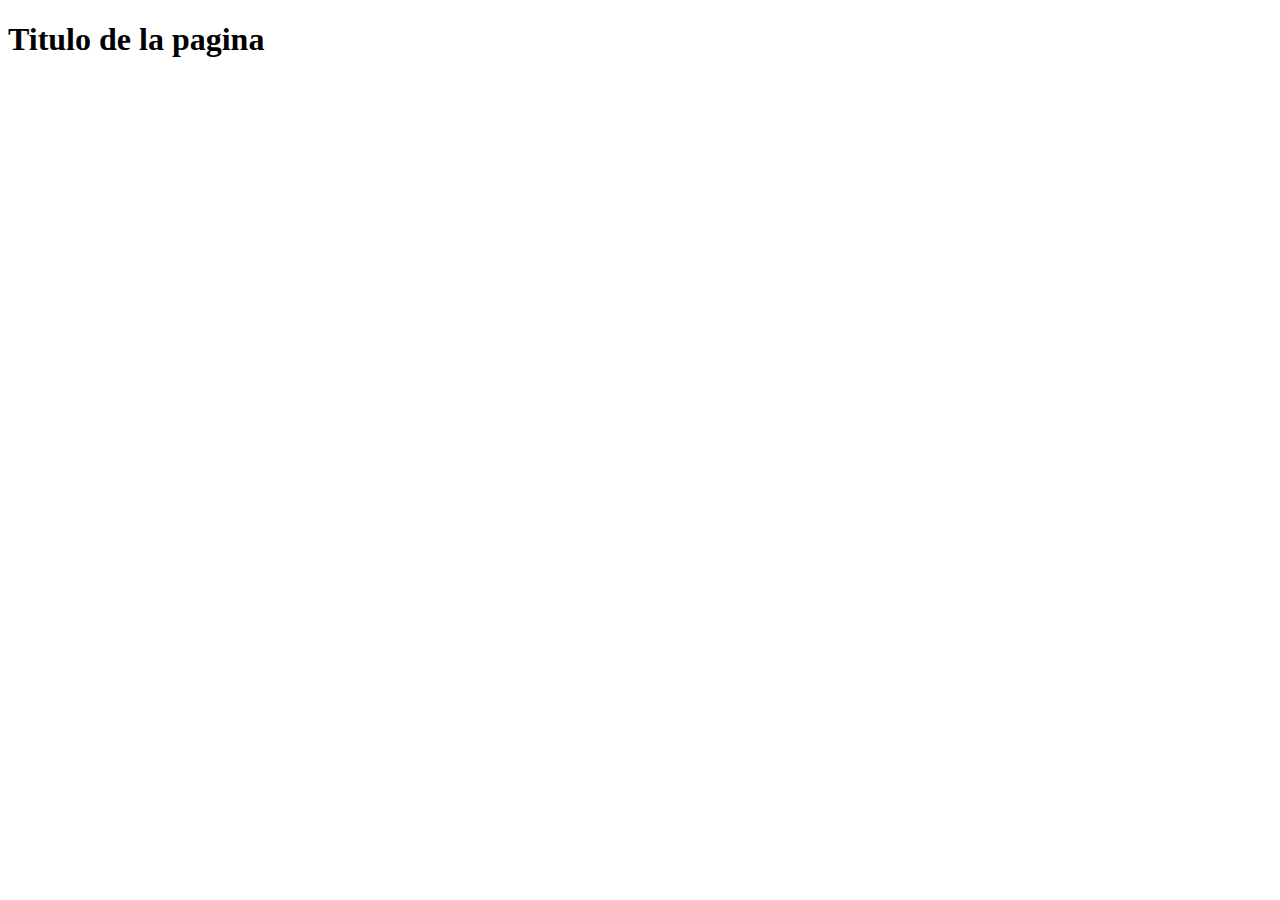
==== index.html @ cc9b9de4 "Add index.html" ====
<!DOCTYPE html>
<html lang="en">
<head>
    <meta charset="UTF-8">
    <meta http-equiv="X-UA-Compatible" content="IE=edge">
    <meta name="viewport" content="width=device-width, initial-scale=1.0">
    <title>Document</title>
</head>
<body>
    <h1>Titulo de la pagina</h1>
</body>
</html>
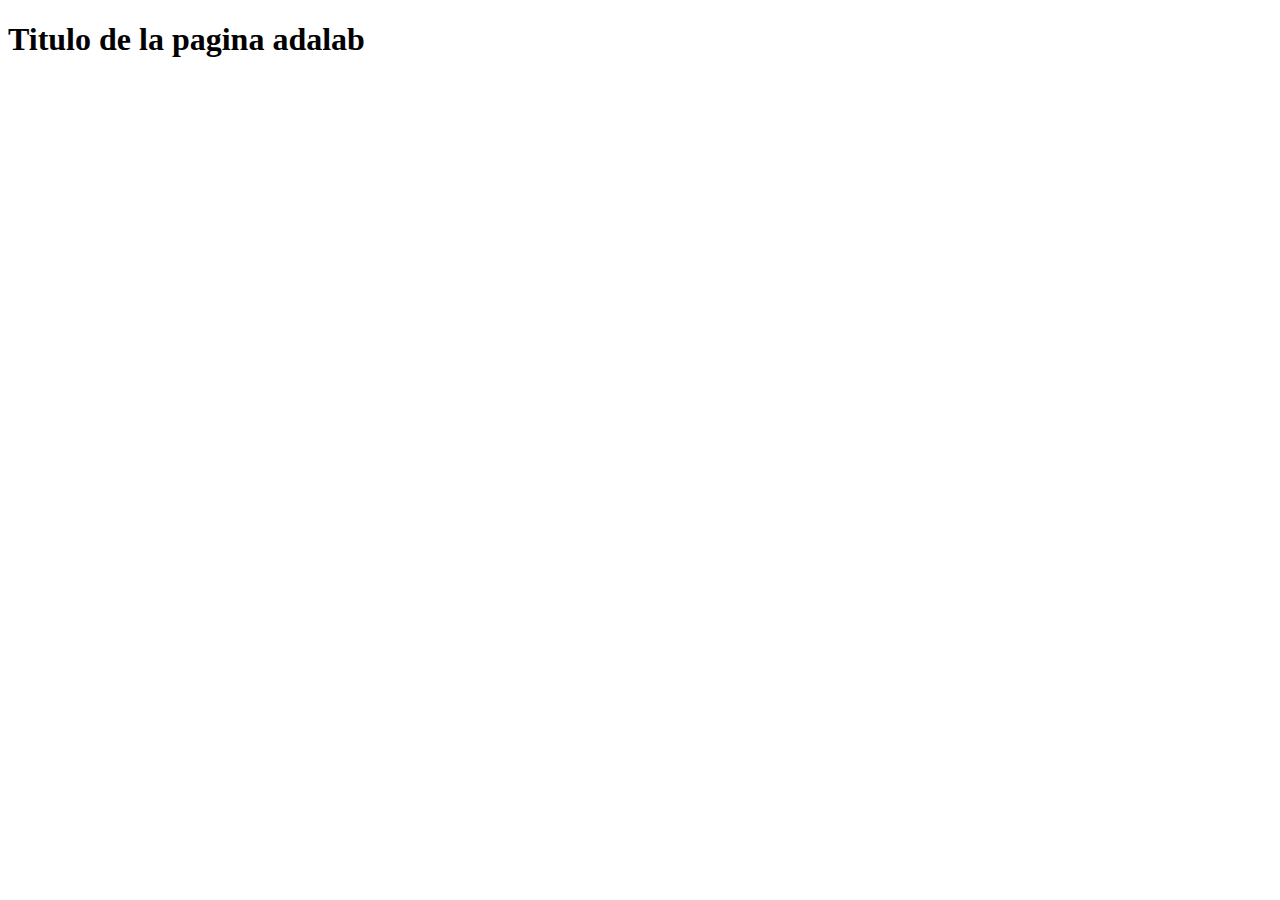
==== commit 4155be11: "Modify index.html" ====
--- a/index.html
+++ b/index.html
@@ -6,7 +6,9 @@
     <meta name="viewport" content="width=device-width, initial-scale=1.0">
     <title>Document</title>
 </head>
+
+
 <body>
-    <h1>Titulo de la pagina</h1>
+    <h1>Titulo de la pagina adalab</h1>
 </body>
 </html>
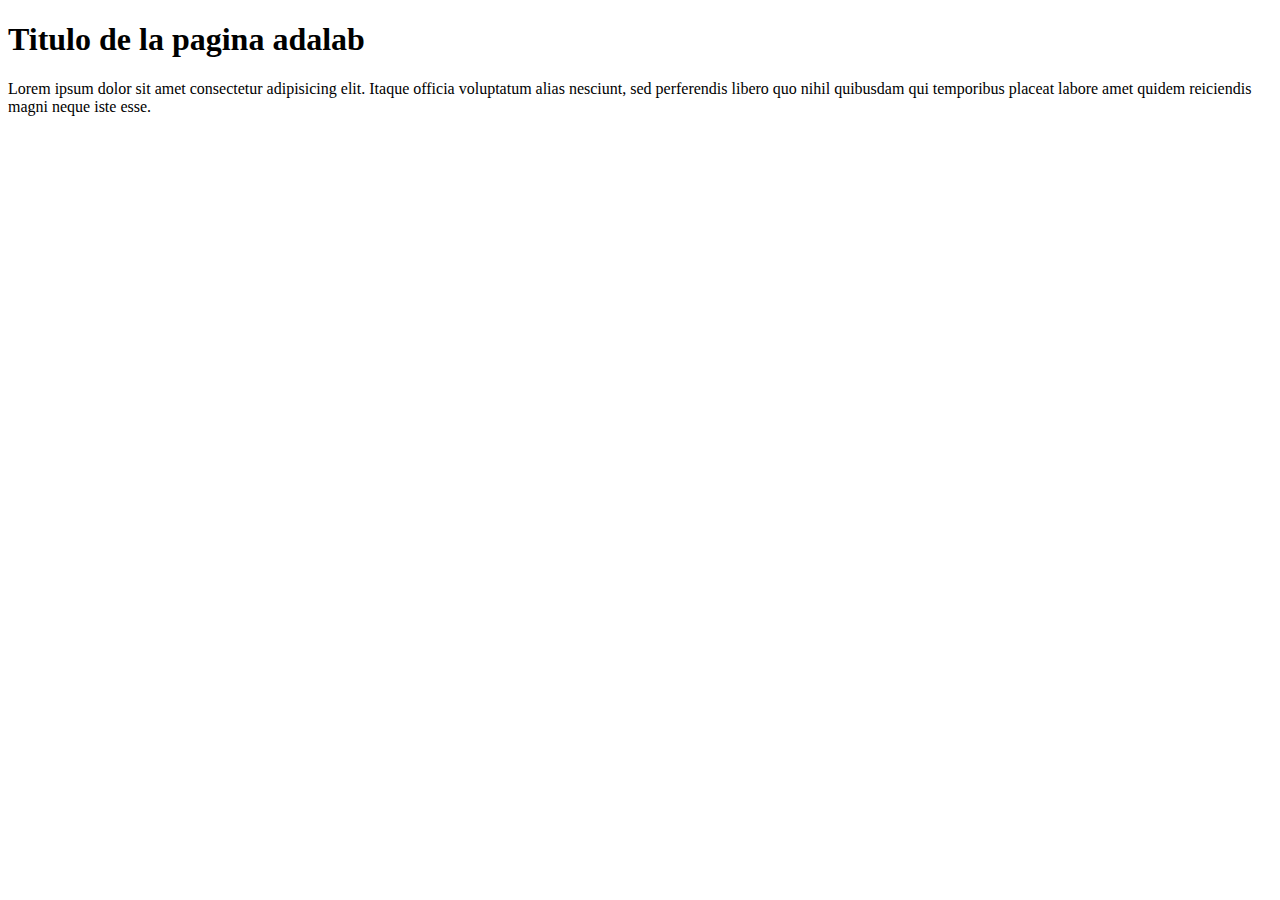
==== commit 1aff3cbf: "Add  p" ====
--- a/index.html
+++ b/index.html
@@ -10,5 +10,6 @@
 
 <body>
     <h1>Titulo de la pagina adalab</h1>
+    <p>Lorem ipsum dolor sit amet consectetur adipisicing elit. Itaque officia voluptatum alias nesciunt, sed perferendis libero quo nihil quibusdam qui temporibus placeat labore amet quidem reiciendis magni neque iste esse.</p>
 </body>
 </html>
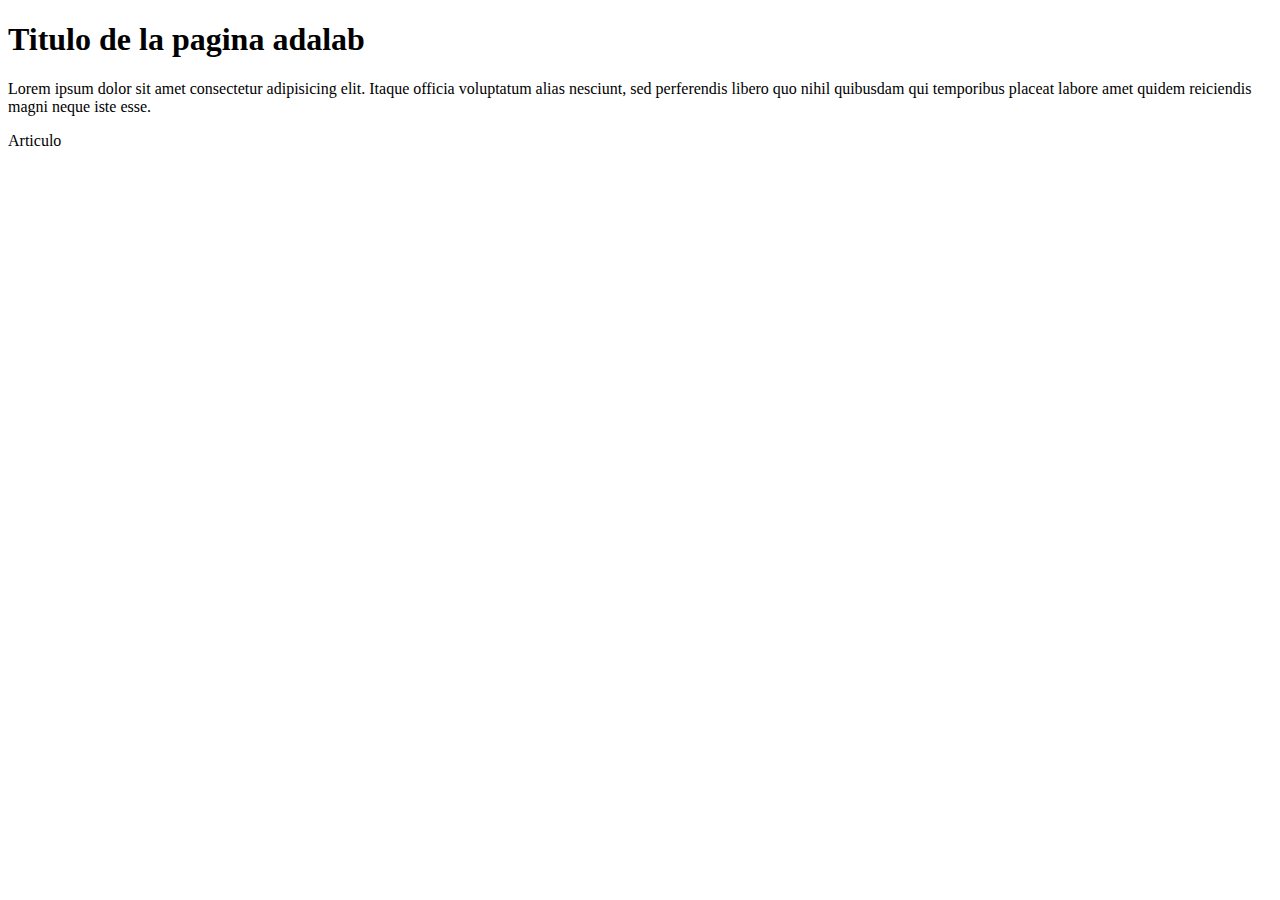
==== commit 080b6ff2: "Add  articule" ====
--- a/index.html
+++ b/index.html
@@ -11,5 +11,6 @@
 <body>
     <h1>Titulo de la pagina adalab</h1>
     <p>Lorem ipsum dolor sit amet consectetur adipisicing elit. Itaque officia voluptatum alias nesciunt, sed perferendis libero quo nihil quibusdam qui temporibus placeat labore amet quidem reiciendis magni neque iste esse.</p>
+    <article>Articulo</article>
 </body>
 </html>
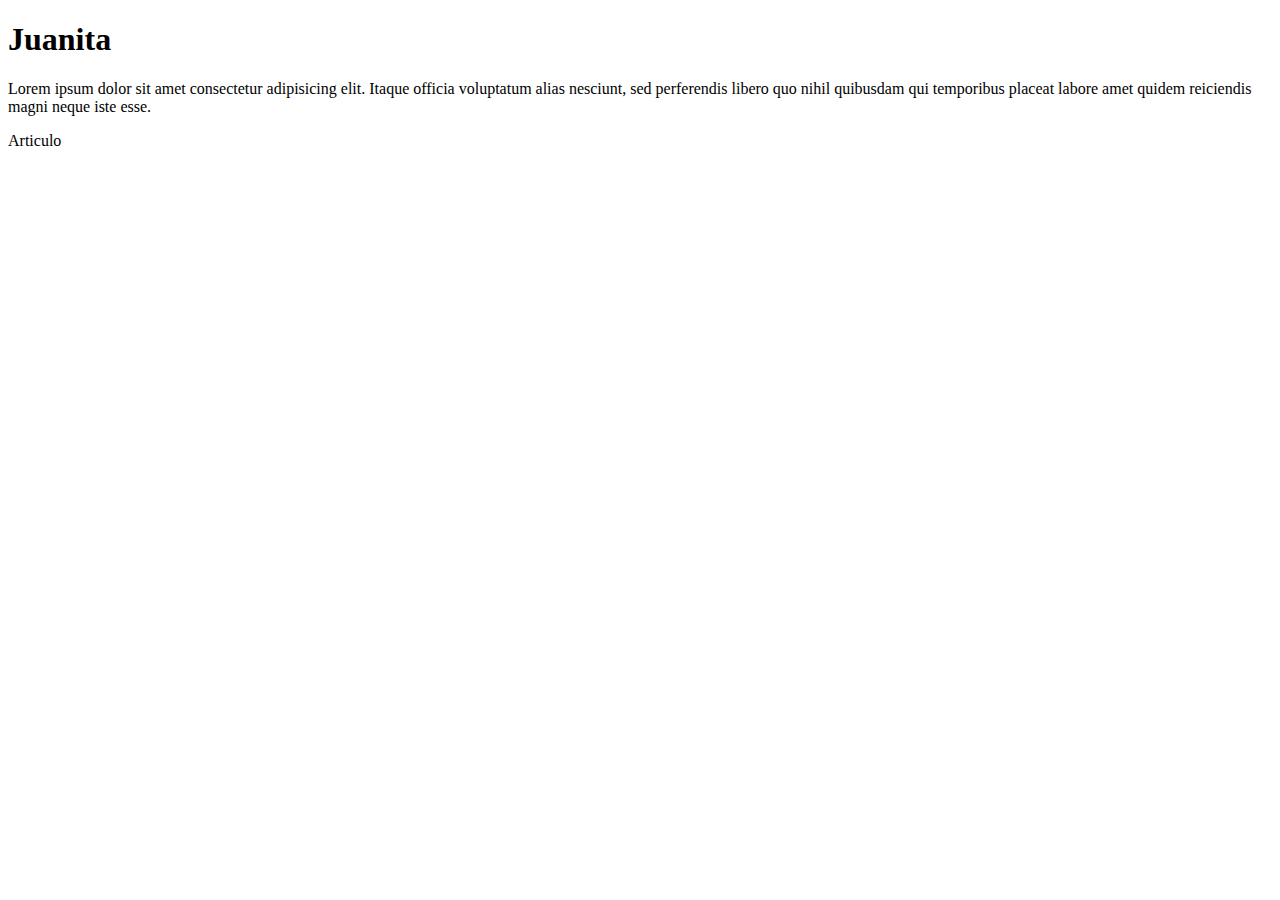
==== commit 53048c7c: "josefina" ====
--- a/index.html
+++ b/index.html
@@ -9,7 +9,8 @@
 
 
 <body>
-    <h1>Titulo de la pagina adalab</h1>
+    
+    <h1>Juanita</h1>
     <p>Lorem ipsum dolor sit amet consectetur adipisicing elit. Itaque officia voluptatum alias nesciunt, sed perferendis libero quo nihil quibusdam qui temporibus placeat labore amet quidem reiciendis magni neque iste esse.</p>
     <article>Articulo</article>
 </body>
